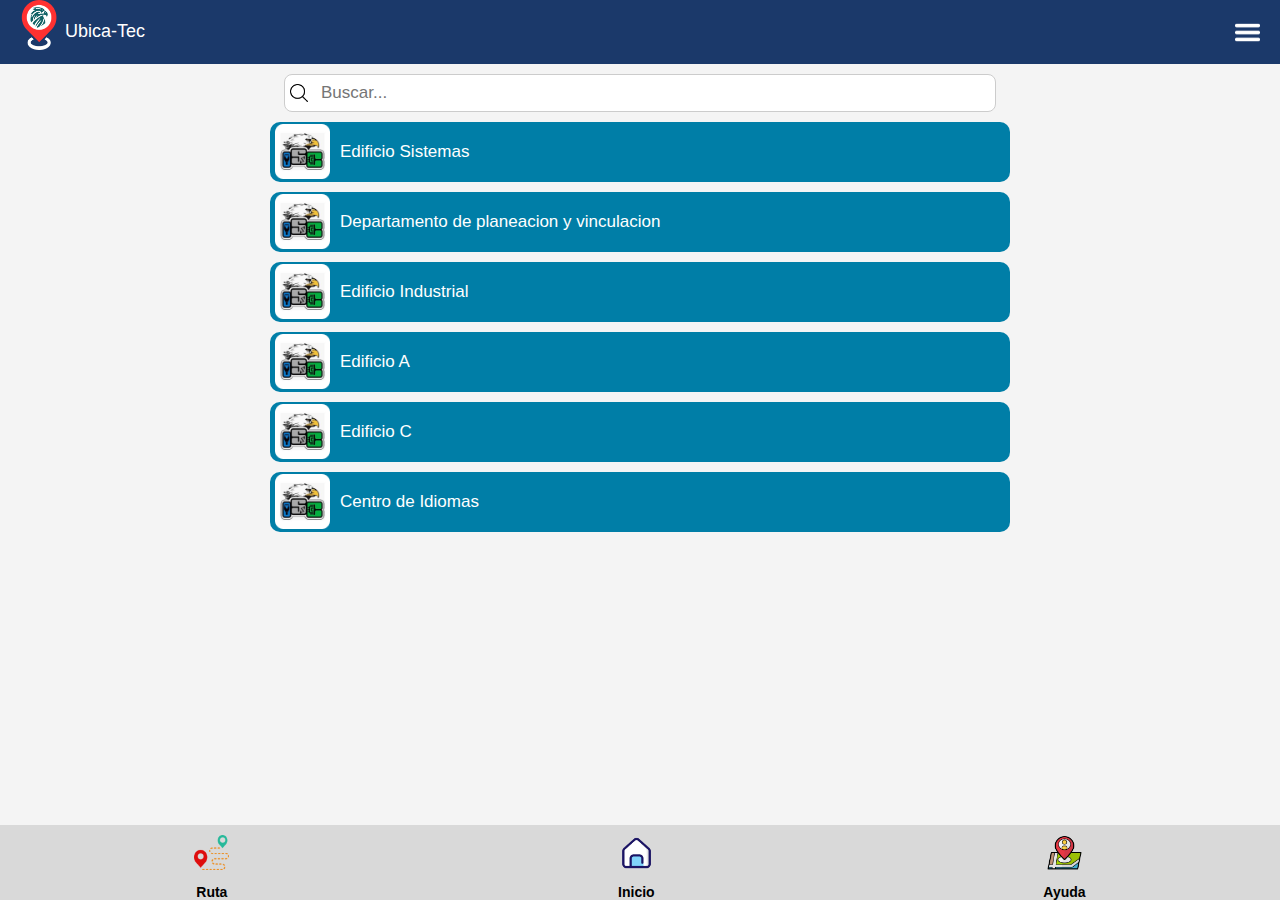
==== Edificios.html @ 8ca42e83 "Agregar archivos de proyecto." ====
<!DOCTYPE html>
<html lang="en">
<head>
	<meta charset="UTF-8">
	<meta name="viewport" content="width=device-width, initial-scale=1.0">
	<link  href="Style.css" rel="stylesheet"/>
	<title>Ubica-Tec</title>
</head>
<body>
	<header>
		<div class="iconTitle">
			<a href="Sobre Nosotros.html"><img class="icon" src="Images/Logo.png" alt="icon"/></a>
				<h1>Ubica-Tec</h1>
		</div>
		
		<a href="#"><img class="iconMenu" src="Images/menu.png" alt="filter icon"/></a>
</header>
	<main class="Lista-Container">
		<div class="search2">
            <img class="busquedaIcon" src="Images/busqueda.png" alt="search icon"/>
            <input class="searchtext" type="search" placeholder="Buscar..."/>
    </div>

		<div class="ListaElementos">
			<a href="Detalles.html" class="elementos">
					<img src="Images/LogoSistemas.png"/>
					<p>Edificio Sistemas</p>
			</a>
			<a href="Detalles.html" class="elementos">
					<img src="Images/LogoSistemas.png"/>
					<p>Departamento de planeacion y vinculacion</p>
			</a>
			<a href="Detalles.html" class="elementos">
					<img src="Images/LogoSistemas.png"/>
					<p>Edificio Industrial</p>
			</a>
			<a href="Detalles.html" class="elementos">
				<img src="Images/LogoSistemas.png"/>
				<p>Edificio A</p>
		</a>
		<a href="Detalles.html" class="elementos">
				<img src="Images/LogoSistemas.png"/>
				<p>Edificio C</p>
		</a>
		<a href="Detalles.html" class="elementos">
				<img src="Images/LogoSistemas.png"/>
				<p>Centro de Idiomas</p>
		</a>
	</div>
	</main>
	<nav>
		<div class="nav-item">
				<a href="GenerarRuta.html">
						<img src="Images/ruta.png" alt="ruta icon"/>
						<h3>Ruta</h3>
				</a>
		</div>
		<div class="nav-item">
				<a href="Index.html">
						<img src="Images/casa.png" alt="home icon"/>
						<h3>Inicio</h3>
				</a>
		</div>
		<div class="nav-item">
				<a href="Ayuda.html">
						<img src="Images/Help.png" alt="help icon"/>
						<h3>Ayuda</h3>
				</a>
		</div>
</nav>
</html>
---- Style.css ----
/* Contenedor principal */
body {
	margin: 0;
	padding: 0;
	display: flex;
	flex-direction: column;
	justify-content: flex-start;
	color: #003459;
	background-color: #f4f4f4;
	font-family: Arial, sans-serif;
	overflow: hidden; /* Evita el scroll horizontal y vertical */
}

header {
	background: rgba(255, 255, 255, 0.8);
	background-color: #1B396A;
	padding: 10px 20px;
	display: flex;
	justify-content: space-between;
	align-items: center;
	color: white;
}
header h1 {
	font-size: 18px;
	font-weight: normal;
	margin: 0;
}
.iconTitle {
	display: flex;
	align-items: center;
}

.icon {
	width: 40px;
	padding-right: 5px;
	margin-top: -10px;
}

.iconMenu {
	width: 25px;
	margin-top: 5px;
}



.search2 {
	/* position: relative;
  z-index: 2; */
	background: rgba(255, 255, 255, 0.8);
	display: flex;
	align-items: center;
	border: 1px solid #ccc;
	border-radius: 8px;
	margin: 10px;
	width: 700px;
	justify-self: center;
	padding: 5px;
	background-color: #fff;
}

.busquedaIcon {
	margin-right: 10px;
	width: 18px;
	height: 18px;
}

.searchtext {
	border: none;
	outline: none;
	-webkit-appearance: none; /* Quita estilos por defecto en Chrome/Safari */
	-moz-appearance: none; /* Quita estilos por defecto en Firefox */
	appearance: none; /* Para otros navegadores */
	padding: 3px;
	font-size: 17px;
	width: 100%;
	border-radius: 3px;
	background: transparent;
}


.map-container {
  width: 75%;
	text-align: center;
	margin-left: 200px;
}
.map{
	width:75%;
}


.scroll-container {
	height: 80px;
	overflow-y: auto;
	padding: 10px;
	display: flex;
	gap: 5px;
	margin-top: -5px;
	justify-self: center;
	font-size: 8px;
}

.description {
	display: flex;
	align-items: center;
	text-align: left;
	background-color: #2a6fb4;
	color: white;
	padding: 10px;
	border-radius: 8px;
	width: 150px;
	max-width: 130px;
	box-shadow: 0px 4px 6px rgba(0, 0, 0, 0.1);
}
.scroll-container a{
	display: flex;
	align-items: center;
	text-align: left;
	color: #fff;
	width: 320px;
	height: 80px;
	text-decoration: none;
}

.place-icon {
	width: 25px;
	height: 25px;
	border-radius: 4px;
	margin-right: 10px;
	object-fit: cover;
}

.Title h2 {
	font-weight: bold;
	font-size: 12px;
}


/* Botón flotante */
.floating-button {
	position: fixed;
	top: 130px;
	right: 340px;
	background: rgba(255, 255, 255, 1);
	z-index: 2;
	padding: 10px;
	border-radius: 50%;
	box-shadow: 0px 4px 8px rgba(0, 0, 0, 0.2);
	transition: background-color 0.3s ease;
}

.floating-button img {
	width: 35px;
	height: 35px;
}


.ListaElementos {
	display: flex;
	flex-direction: column;
	gap: 10px;
	margin-left: 270px;
	margin-right: 270px;
}
.ListaElementos a{
	text-decoration: none;
}

.elementos {
	display: flex;
	background-color: #007EA7;
	font-size: 17px;
	text-align: left;
	border-radius: 10px;
	height: 60px;
	color: white;
	align-items: center;
}

.elementos img {
	width: 55px;
	margin-right: 10px;
	margin-left: 5px;
}

/*Vista Detalles */
.ImgAula{
	width: 450px;
	height: 395px;
	border-radius: 5px;
	margin-left: 550px;
}

.Info{
	background-color: #296EB4;
	color: white;
	height: 100px;
	width: 700px;
	justify-self: center;
	border-radius: 10px;
	text-align: center;

}
.Info h4{
	font-size: 20px;
	padding-top: 10px;
	margin-left: 10px;
	margin-top: 5px;
	margin-bottom: 0;
}
.Info p{
	padding: 12px;
	padding-top: 0;
	font-size: 14px;
	margin-top: 1;
}

.floating-button2 {
	position: fixed;
	top: 70px;
	left: 15px;
	/* background: rgba(255, 255, 255, 1); */
	z-index: 2;
	padding: 10px;
	transition: background-color 0.3s ease;
}

.floating-button2 img {
	width: 35px;
	height: 35px;
}

/*Vista Ruta */
.ImgRuta{
	width: 355px;
	margin-top: 70px;
	height: 355px;
	border-radius: 5px;
	border: #003459 1px solid;
	margin-left: 415px;
}

.SeleccionarRuta{
	position: relative;
	z-index: 2;
	top: -270px;
	right: -800px;
	font-size: 17px;
}

.SeleccionarRuta p{
	margin-top: 2px;
	padding: 0;
	color: black;
	text-align: left;
	margin-bottom: 5px;
}
.ruta{
	width: 300px;
	max-width: 300px;
	margin-bottom: 4px;
	border-radius: 8px;
	border: none;
	background-color: #D9D9D9;
	text-align: center;
	height: 20px;
}

.GenerarRuta{
	position: relative;
	z-index: 2;
	bottom: -40px;
	right: 200px;
	margin-top: 5.5px;
	background-color: #296EB4;
	border-radius: 6px;
	height: 30px;
	border: none;
	color: white;
	cursor: pointer;
}



/* Navegación inferior */
nav {
	background-color: #D9D9D9;
	display: flex;
	justify-content: space-around;
	position: fixed;
	bottom: 0;
	width: 100%;
	padding: 10px 0;
	height: 55px;
}

.nav-item a {
	text-decoration: none;
	color: black;
	display: flex;
	flex-direction: column;
	align-items: center;
}

.nav-item img {
	width: 35px;
	height: 35px;
}

nav h3 {
	font-size: 14px;
	margin: 5px 0;
}
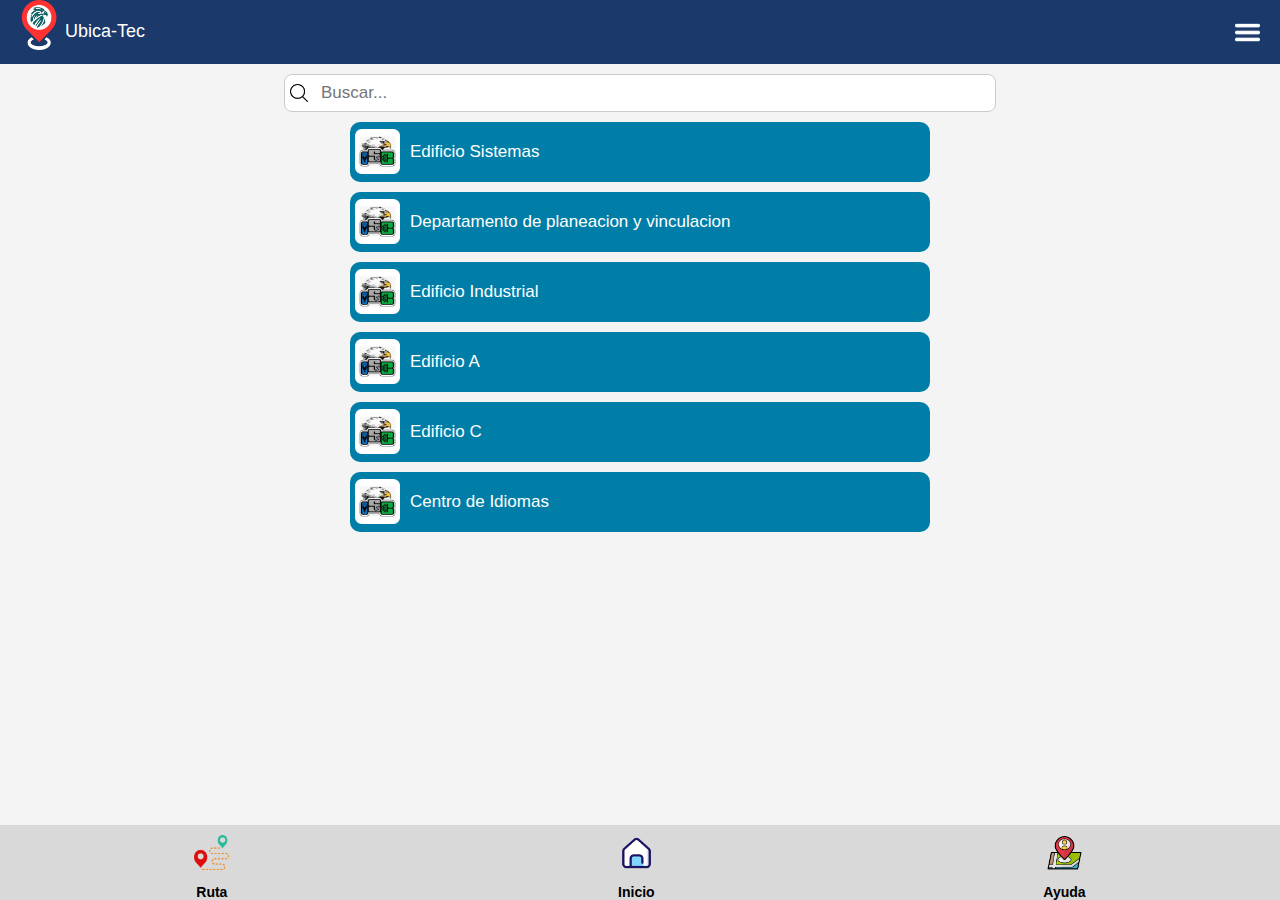
==== commit 1f977bf7: "Actualizacion" ====
--- a/Edificios.html
+++ b/Edificios.html
@@ -9,7 +9,7 @@
 <body>
 	<header>
 		<div class="iconTitle">
-			<a href="Sobre Nosotros.html"><img class="icon" src="Images/Logo.png" alt="icon"/></a>
+			<a href="SobreNosotros.html"><img class="icon" src="Images/Logo.png" alt="icon"/></a>
 				<h1>Ubica-Tec</h1>
 		</div>
 		
--- a/Style.css
+++ b/Style.css
@@ -44,8 +44,6 @@
 
 
 .search2 {
-	/* position: relative;
-  z-index: 2; */
 	background: rgba(255, 255, 255, 0.8);
 	display: flex;
 	align-items: center;
@@ -87,6 +85,18 @@
 	width:75%;
 }
 
+.map-container2 {
+  width: 85%;
+	text-align: center;
+	align-content: center;
+	margin-top: 40px;
+	margin-left: 120px;
+}
+.mapCompleto{
+	width:100%;
+}
+
+
 
 .scroll-container {
 	height: 80px;
@@ -153,13 +163,29 @@
 	height: 35px;
 }
 
+.floating-buttonReturn{
+	position: fixed;
+	top: 40px;
+	left: 30px;
+	background: rgba(255, 255, 255, 1);
+	z-index: 2;
+	padding: 10px;
+	border-radius: 50%;
+	box-shadow: 0px 4px 8px rgba(0, 0, 0, 0.2);
+	transition: background-color 0.3s ease;
+}
+.floating-buttonReturn img {
+	width: 35px;
+	height: 35px;
+}
+
 
 .ListaElementos {
 	display: flex;
 	flex-direction: column;
 	gap: 10px;
-	margin-left: 270px;
-	margin-right: 270px;
+	margin-left: 350px;
+	margin-right: 350px;
 }
 .ListaElementos a{
 	text-decoration: none;
@@ -177,7 +203,7 @@
 }
 
 .elementos img {
-	width: 55px;
+	width: 45px;
 	margin-right: 10px;
 	margin-left: 5px;
 }
